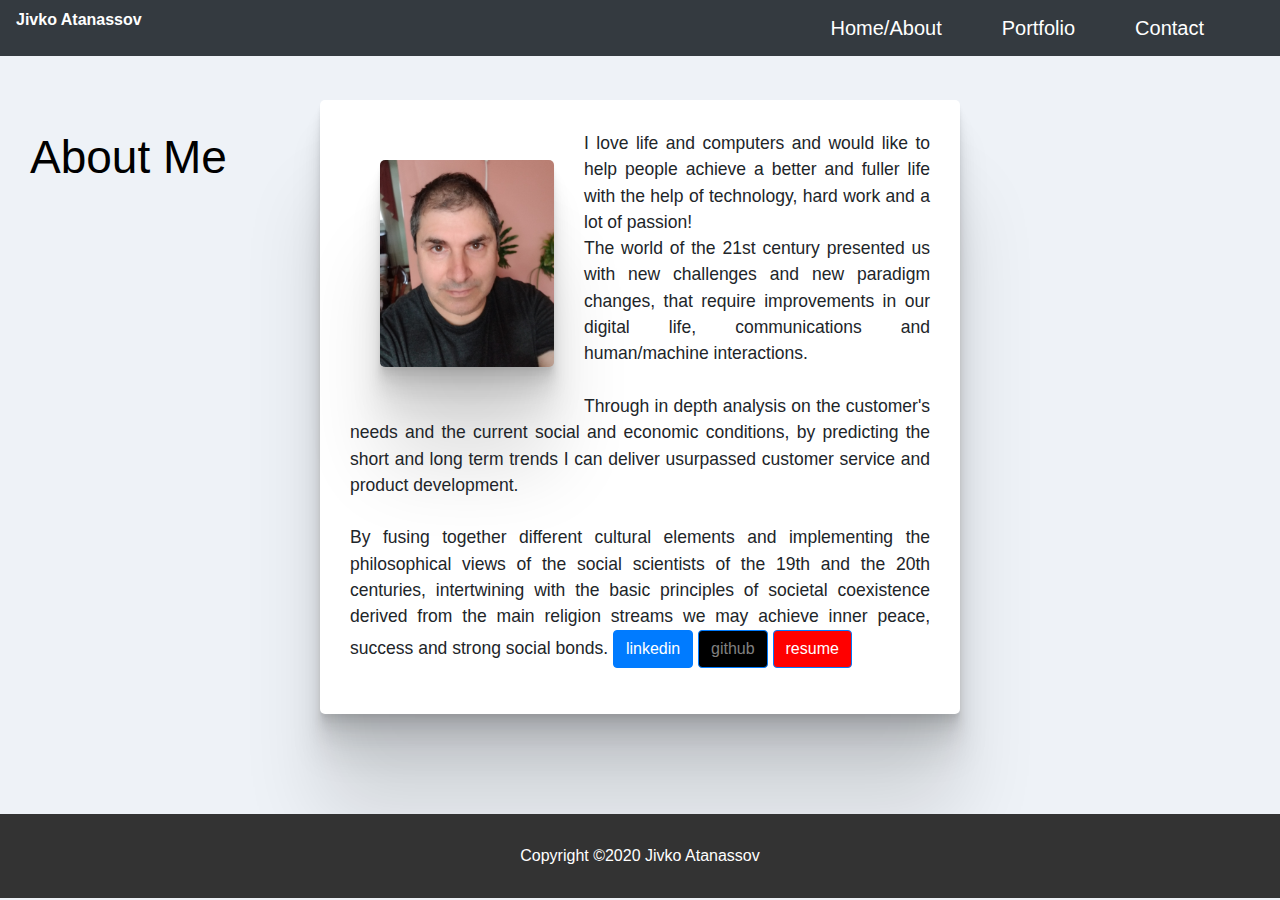
==== index.html @ 28267e14 "added initial files" ====
<!DOCTYPE html>
<html lang="en">

<head>
    <meta charset="UTF-8">
    <meta name="viewport" content="width=device-width, initial-scale=1.0">
    <meta http-equiv="X-UA-Compatible" content="ie=edge">
    <meta name="Description" content="Enter your description here" />
    <link rel="stylesheet" href="https://cdnjs.cloudflare.com/ajax/libs/twitter-bootstrap/4.5.0/css/bootstrap.min.css">
    <link rel="stylesheet" href="https://cdnjs.cloudflare.com/ajax/libs/font-awesome/5.13.0/css/all.min.css">
    <link rel="stylesheet" href="assets/css/style.css">
    <title>Home</title>

</head>

<body>

    <script src="https://cdnjs.cloudflare.com/ajax/libs/jquery/3.5.1/jquery.slim.min.js"></script>
    <script src="https://cdnjs.cloudflare.com/ajax/libs/popper.js/1.16.1/umd/popper.min.js"></script>
    <script src="https://cdnjs.cloudflare.com/ajax/libs/twitter-bootstrap/4.5.0/js/bootstrap.min.js"></script>


    <nav>
        <!-- nav bar -->
        <div class="fixed-top">
            <div class="collapse" id="navbarToggleExternalContent">
                <div class="bg-dark p-4">
                    <P>...</P>
                </div>
            </div>
            <nav class="navbar navbar-dark bg-dark">
                <p class="fullName">Jivko Atanassov</p>
                <div class="navbar1">
                    <a class="navbar1" href="index.html">Home/About</a>
                    <a class="navbar1" href="portfolio.html">Portfolio</a>
                    <a class="navbar1" href="contact.html">Contact</a>
                </div>
            </nav>
        </div>
    </nav>
    <section>
        <h1 id="h1">About Me</h1>
        <div class="box">
            <div class="container">
                <div class="row">
                    <!-- main paragraph with the ebeded immage -->
                    <p class="niceText "><img src="assets/images/jivko4a.jpg" alt=" responsive image pic jivko  3"
                            class="img-fluid box imgJ ">
                        I love life and computers and would like to help people achieve a better and
                        fuller life with the help of 
                        technology, hard work and a lot of passion! <br> The world of the 21st century presented us with new challenges and
                        new
                        paradigm changes, that require improvements in our digital life, communications and
                        human/machine
                        interactions.
                        <br>
                        <br>
                        Through in depth analysis on the customer's needs and the current social and economic conditions,
                        by predicting the short and long term trends
                        I can deliver usurpassed customer service and product development.
                        <br>
                        <br>
                        By fusing together different cultural elements and implementing the philosophical views of the
                        social scientists of the 19th and the 20th centuries, intertwining with the basic principles of
                        societal coexistence derived from the main religion streams we may achieve inner peace, success
                        and strong social bonds.
                        <a class="btn btn-primary" href="https://www.linkedin.com/in/jivko-atanassov-542b4112/" target="blank" role="button">linkedin</a>
                        <a class="btn btn-primary github" href="https://github.com/zhim57" target="blank" role="button">github</a>
                        <a class="btn btn-primary pdf" href="assets/docs/cv2020-jivko.pdf" target="blank" role="button">resume</a>
                    </p>
                </div>
            </div>
        </div>

    </section>

    <footer>
        <div>
            Copyright &copy;2020 Jivko Atanassov
        </div>
    </footer>







</body>

</html>
---- assets/css/style.css ----
/* body{
    background: blue;
} */
.navbar1{
    margin-left: 30px;
    margin-right: 30px;
    font-size: 20px;
    color:white;
    display:inline-flex;
    float:right;
}
.nav1{
    
    float: right;
    font-size: 20px;
    float:right;
    color:rgb(205, 226, 14);
    
}
.fullName{
    
    float: right;
    font-weight: bold;
    float:right;
    color:white 
    
}
/* .card-img-overlay{
color:white;


} */

.card{
    margin: 20px;
    width: 400px;
    height: 500px;
    color: teal;
    

}
/* .card-text{
    color: teal;
}
.card-title{
    text-align: center;
font-size: 30px;
font-weight: bold;
    color:white; 
    background: local; 
    
    
}*/

.contacts{
/* padding:25px;
margin:25px; */
color:gray;
font-size: 20px;


}
.card-image-ja{
    width:300px;;
    height:300px; 
} 

#h1{
    float:left;
    font-size: 46px;
    color: black;
    padding: 30px;
}
.box1{
    float:right;
    width: 50%;
    padding: 30px;
    margin: 10px;
    margin-top: 130px;
    border: gray 1px;
    background: gray;
}
footer{
    clear: both;
    padding: 30px;
    color:white;
    background: #333;
    text-align: center;
}
.box {
    box-shadow: 0 2.8px 2.2px rgba(0, 0, 0, 0.034), 0 6.7px 5.3px rgba(0, 0, 0, 0.048), 0 12.5px 10px rgba(0, 0, 0, 0.06), 0 22.3px 17.9px rgba(0, 0, 0, 0.072), 0 41.8px 33.4px rgba(0, 0, 0, 0.086), 0 100px 80px rgba(0, 0, 0, 0.12);
    min-height: 200px;
    width: 50vw;
    margin: 100px auto;
    background: white;
    border-radius: 5px;
  }
  .contactJ li{
      color: #333;
      font-size: medium;

  }
  
  body {
    background: #EEF2F7;
  }
  .imgJ{
      padding: 0;
      max-width:30%;
      margin:30px;
      float: left;
      
      


  }
  .niceText{
      text-align: justify;
      max-height: 950px;
      padding : 30px;
      
      
     
        font-size: calc( 10px + (22 - 12) * ((100vw - 300px) / (1600 - 300)));
      
  }
  .card{
    margin: 20px;
    width: 400px;
    height: 500px;
    color: teal;
    

}
.card2{
    margin: 20px !important;
    box-shadow: 0 2.8px 2.2px rgba(0, 0, 0, 0.034), 0 6.7px 5.3px rgba(0, 0, 0, 0.048), 0 12.5px 10px rgba(0, 0, 0, 0.06), 0 22.3px 17.9px rgba(0, 0, 0, 0.072), 0 41.8px 33.4px rgba(0, 0, 0, 0.086), 0 100px 80px rgba(0, 0, 0, 0.12) !important;
}
.card2 .card-image :hover{
    
    opacity:50%;
}
.github{
    background: black;
    color:gray;
}
.pdf{
    background:red;
    color:white;
}
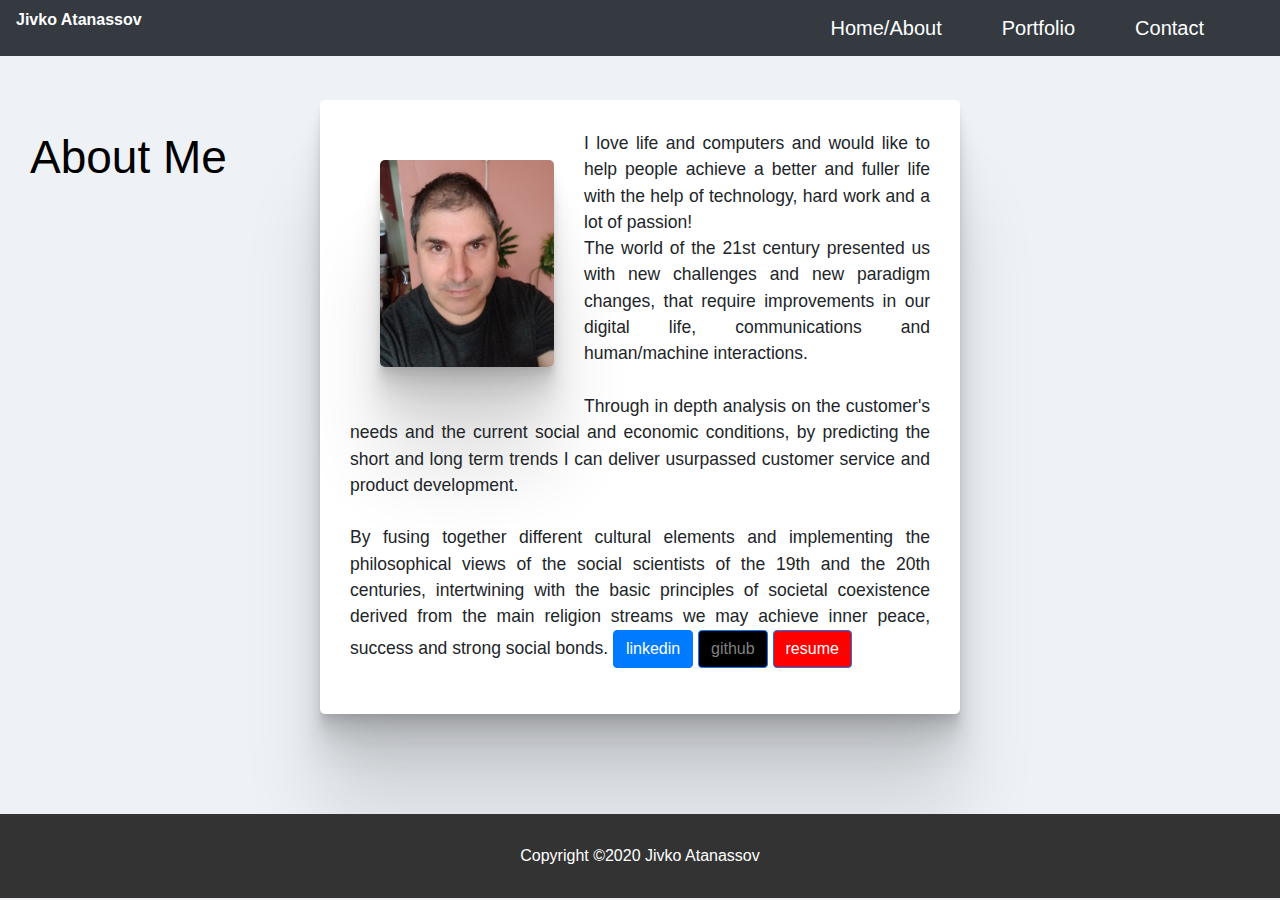
==== commit 0ee1c18b: "added a small icon" ====
--- a/index.html
+++ b/index.html
@@ -8,6 +8,7 @@
     <meta name="Description" content="Enter your description here" />
     <link rel="stylesheet" href="https://cdnjs.cloudflare.com/ajax/libs/twitter-bootstrap/4.5.0/css/bootstrap.min.css">
     <link rel="stylesheet" href="https://cdnjs.cloudflare.com/ajax/libs/font-awesome/5.13.0/css/all.min.css">
+    <link rel="icon" href="assets/images/jivko4a.jpg">
     <link rel="stylesheet" href="assets/css/style.css">
     <title>Home</title>
 
--- a/assets/css/style.css
+++ b/assets/css/style.css
@@ -57,8 +57,12 @@
 margin:25px; */
 color:gray;
 font-size: 20px;
+list-style-type: none;
 
 
+}
+.contacts-btn{
+    color:black;
 }
 .card-image-ja{
     width:300px;;
